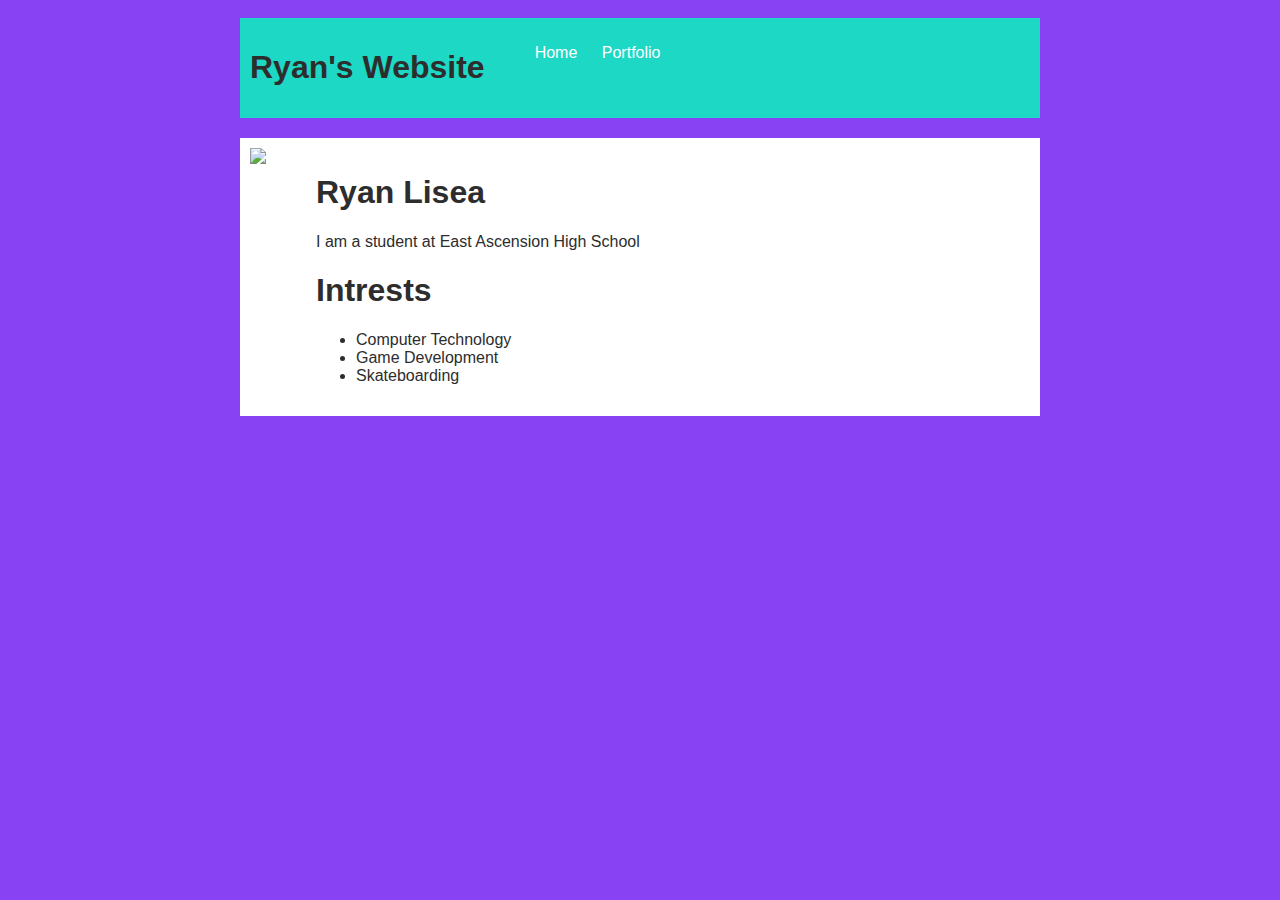
==== index.html @ c4477539 "A basic webpage" ====
<!DOCTYPE html>
 <html>
    <head>
        <title> My Website</title>
        <style>
            body {
                background: rgb(137, 65, 244);
                color: rgb(45, 45, 45);
                padding: 10px;
                font-family: arial;
            }
            header {
                font-size: 1.5em;
                font-weight: bold;
            }
            #all-contents {
                max-width: 800px;
                margin: auto;
            }
    
            /* navigation menu */
            nav {
                background: rgb(28, 216, 197);
                margin-bottom:20px;
                display: flex;
                padding: 10px;
            }
            nav header {
                display: flex;
                align-items: center;
                color: rgb(255, 255, 255);
            }
            nav ul {
                list-style-image: none;
            }
            nav li {
                display: inline-block;
                padding: 0 10px;
            }
            nav a {
                text-decoration: none;
                color: #fff;
            }
            nav img #example1 {
                border: 2px solid red;
                border-radius: 25px;
            }

            nav img #example2 {
                border: 2px solid red;
                border-radius: 50px 20px;
            }
    
            /* main container area beneath menu */
            main {
                background: rgb(255, 255, 255);
                display: flex;
            }
            .sidebar {
                margin-right: 25px;
                padding: 10px;
            }
            .sidebar img {
                width: 200px;
            }
            .content {
                flex: 1;
                padding: 15px;
            }
            .interests header {
                font-size: 1.25em;
            }
        </style>
    </head>
    
    <body>
        <div id="all-contents">
            <nav>
                <h1> Ryan's Website </h1>
                <ul>
                    <li><a href="index.html">Home</a></li>
                    <li><a href="portfolio.html">Portfolio</a></li>
                </ul>
            </nav>
            
            <main>
                <div class="sidebar">
                    
                    <img src="C:\Users\Lisea19022\Pictures\Saved Pictures/vans.jpg">
                </div>
                
                <div class="content">
                    <h1>Ryan Lisea</h1>
                    <p>I am a student at East Ascension High School</p>
                    
                    <section class="intrests">
                        <h1>Intrests</h1>
                        <ul>
                            <li> Computer Technology </li>
                            <li> Game Development </li>
                            <li> Skateboarding </li>
                        </ul>
                    </section>
                </div>
            </main>
        </div>
    </body>
 </html>
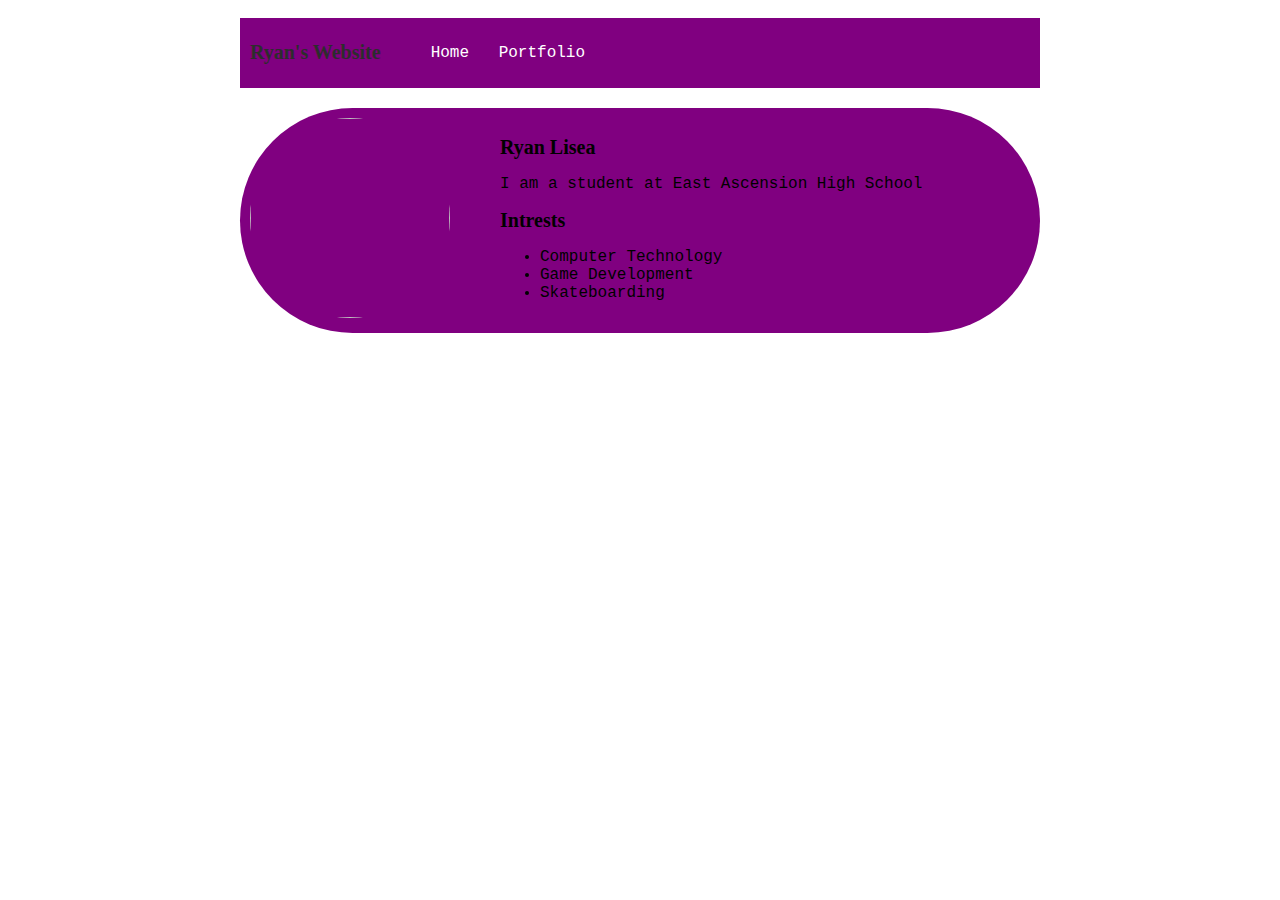
==== commit 5fec602b: "changes" ====
--- a/index.html
+++ b/index.html
@@ -2,16 +2,34 @@
  <html>
     <head>
         <title> My Website</title>
-        <style>
+        <style> 
+            ::-moz-selection {
+                background: rgba(52,58,64,0.9);
+                color: white;
+            }
+            ::selection {
+                background: rgba(52,58,64,0.9);
+                color: white;
+            }
             body {
-                background: rgb(137, 65, 244);
+                background-image: url("https://media0.giphy.com/media/BHNfhgU63qrks/giphy.gif?cid=3640f6095bb2a18c727a305873ac5f86");
+                background-size: 100%;
                 color: rgb(45, 45, 45);
                 padding: 10px;
                 font-family: arial;
+                
             }
-            header {
-                font-size: 1.5em;
+            h1 {
+                font-size: 20px;
                 font-weight: bold;
+                font-family: Impact;
+            }
+            ul {
+                font-family: Courier;
+            }
+            p {
+                font-family: Courier;
+                
             }
             #all-contents {
                 max-width: 800px;
@@ -20,41 +38,41 @@
     
             /* navigation menu */
             nav {
-                background: rgb(28, 216, 197);
+                background-color: purple;
                 margin-bottom:20px;
                 display: flex;
                 padding: 10px;
+                border-radius 50%;
             }
             nav header {
                 display: flex;
-                align-items: center;
+                align-items: right;
                 color: rgb(255, 255, 255);
+                flex: 1;
             }
             nav ul {
                 list-style-image: none;
+                text-align: right;
             }
             nav li {
                 display: inline-block;
                 padding: 0 10px;
+                text-align: right;
             }
             nav a {
                 text-decoration: none;
                 color: #fff;
             }
-            nav img #example1 {
+            nav img  {
                 border: 2px solid red;
-                border-radius: 25px;
+                border-radius: 50%;
             }
-
-            nav img #example2 {
-                border: 2px solid red;
-                border-radius: 50px 20px;
-            }
-    
             /* main container area beneath menu */
             main {
-                background: rgb(255, 255, 255);
+                color: black;
+                background-color: purple;
                 display: flex;
+                border-radius: 10em;
             }
             .sidebar {
                 margin-right: 25px;
@@ -62,9 +80,10 @@
             }
             .sidebar img {
                 width: 200px;
+                border-radius: 50%;
+                shape-outside: circle();
             }
             .content {
-                flex: 1;
                 padding: 15px;
             }
             .interests header {
@@ -85,10 +104,8 @@
             
             <main>
                 <div class="sidebar">
-                    
-                    <img src="C:\Users\Lisea19022\Pictures\Saved Pictures/vans.jpg">
+                    <img src="https://media1.giphy.com/media/3oEduFTfx1FRTRGfEQ/giphy.gif" width=200 height=200>
                 </div>
-                
                 <div class="content">
                     <h1>Ryan Lisea</h1>
                     <p>I am a student at East Ascension High School</p>
